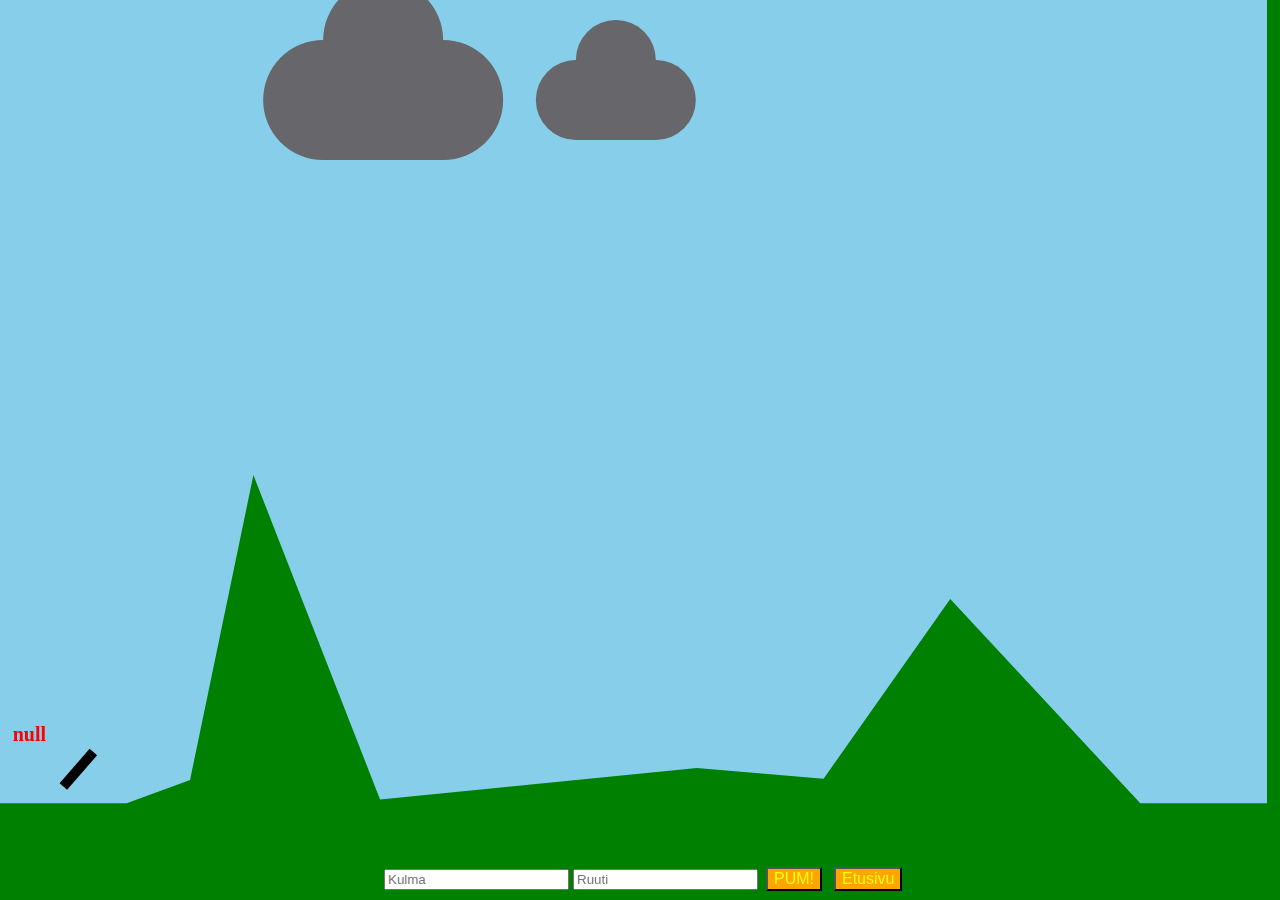
==== tykari.html @ 89f24bf3 "paluu-nappi lisätty" ====
<!DOCTYPE html>
<html lang="en">
<head>
    <meta charset="UTF-8">
    <meta name="viewport" content="width=device-width, initial-scale=1.0">
    <link rel="shortcut icon" href="kuvat/tykki.png" type="image/x-icon">
    <title>Tykkipeli</title>
    <style>
        body, html {
            display: flex;
            justify-content: center;
            background-color: green;
        }
        #arvot {     
            position: fixed;
            left: 30%;
            bottom: 1%;
        }
        button {
            font-size: 1em;
            background-color: orange;
            color: yellow;
            margin: 0 4px;
        }
        button:active {
            background-color: yellow;
            color: black;
        }
        canvas {
            position: absolute;
            left: 0;
            top: 0;
            /*border: 1px solid black;*/
        }
    </style>
    
</head>
<body>

    <div style="display:none;">
        <img id="tykki1" width="50" height="50" src="kuvat/lavetti.png">
        <img id="tykki2" width="50" height="50" src="kuvat/lavetti2.png">
    </div>

    <!--väri on nyt määritelty tähän,  siirtääkö css tiedostoon-->
    <canvas id="kenttaCanvas" style="background-color: skyblue" ></canvas>
    
    <canvas id="piirtoCanvas"></canvas>

<div id="arvot">
    <input type="number" id="kulma" placeholder="Kulma" required>
    <input type="number" id="ruuti" placeholder="Ruuti" required>
    <button type="submit" onclick="tallennaArvot()">PUM!</button>
    <button id="paluu">Etusivu</button>
</div>    

    <script src="kenttaJaPinta.js"></script>
</body>
</html>
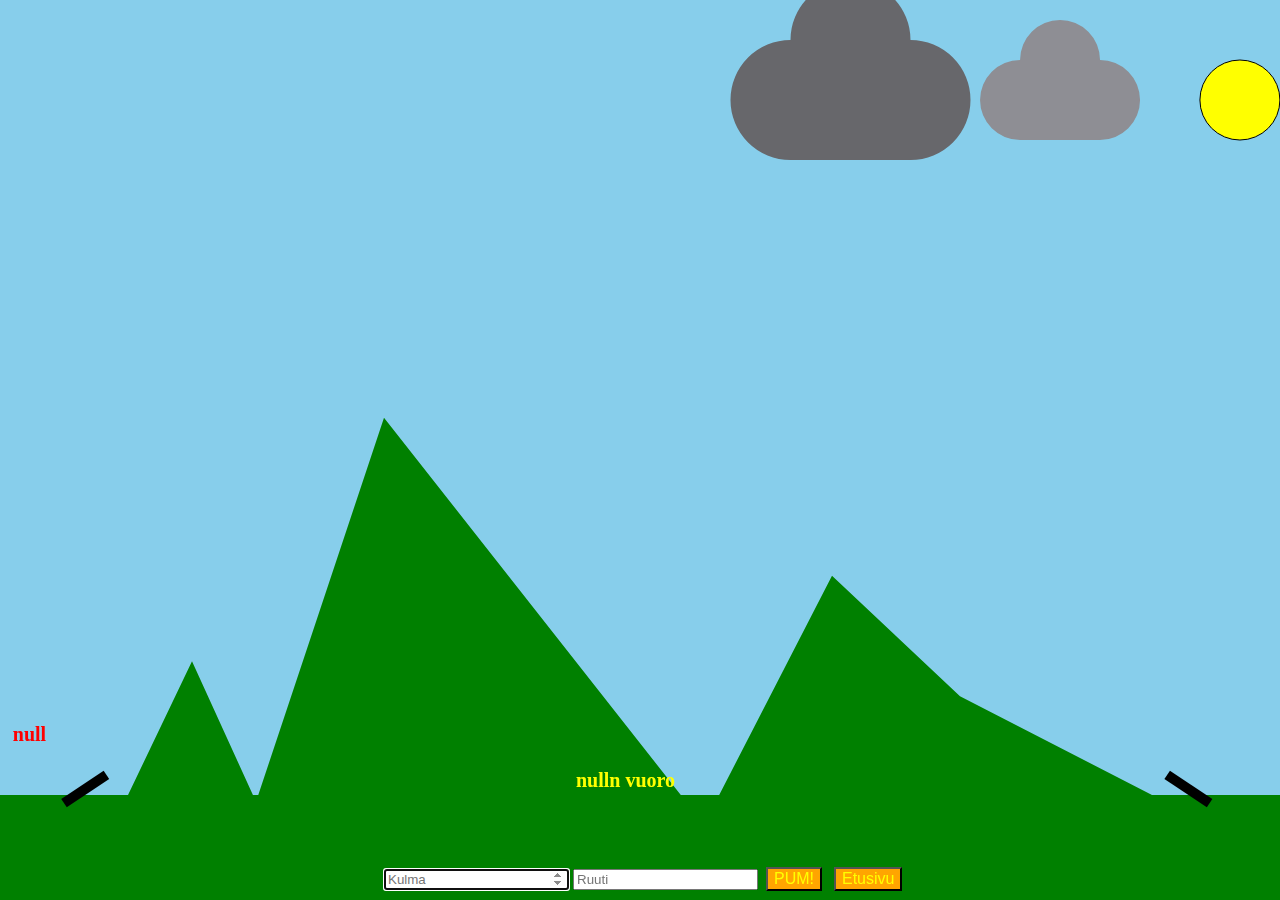
==== commit b6bef61b: "Update tykari.html" ====
--- a/tykari.html
+++ b/tykari.html
@@ -43,17 +43,17 @@
     </div>
 
     <!--väri on nyt määritelty tähän,  siirtääkö css tiedostoon-->
-    <canvas id="kenttaCanvas" style="background-color: skyblue" ></canvas>
-    
+    <canvas id="kenttaCanvas" style="background-color: skyblue" ></canvas>    
     <canvas id="piirtoCanvas"></canvas>
+    <canvas id="tykkiCanvas"></canvas>
 
-<div id="arvot">
-    <input type="number" id="kulma" placeholder="Kulma" required>
-    <input type="number" id="ruuti" placeholder="Ruuti" required>
-    <button type="submit" onclick="tallennaArvot()">PUM!</button>
-    <button id="paluu">Etusivu</button>
-</div>    
+    <div id="arvot">
+        <input type="number" id="kulma" placeholder="Kulma" required>
+        <input type="number" id="ruuti" placeholder="Ruuti" required>
+        <button type="submit" onclick="tallennaArvot()">PUM!</button>
+        <button id="paluu">Etusivu</button>
+    </div>   
 
-    <script src="kenttaJaPinta.js"></script>
+    <script src="kenttaJaPinta2.js"></script>
 </body>
 </html>
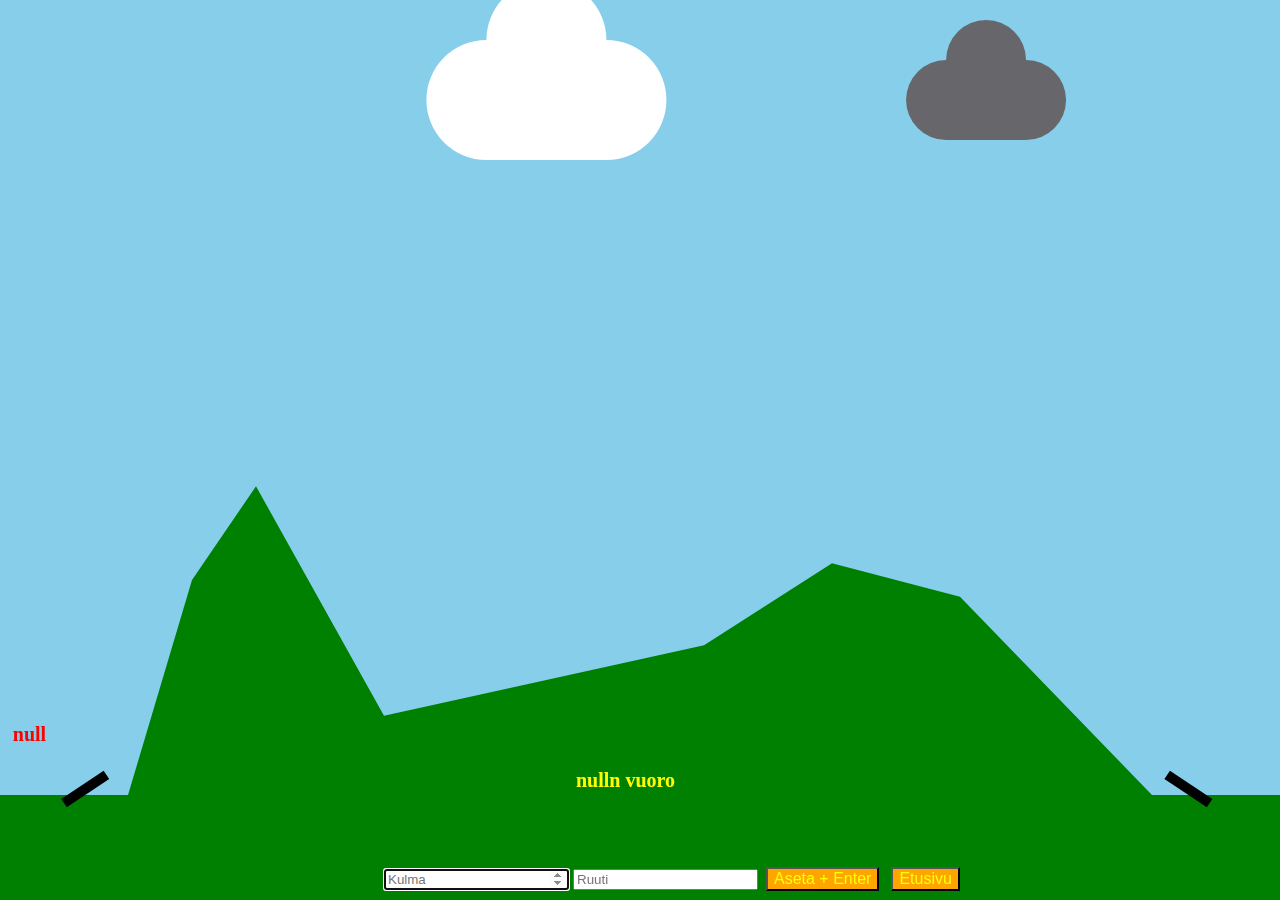
==== commit d522f6a5: "Muotoilua ja tekstejä muutettu" ====
--- a/tykari.html
+++ b/tykari.html
@@ -4,7 +4,7 @@
     <meta charset="UTF-8">
     <meta name="viewport" content="width=device-width, initial-scale=1.0">
     <link rel="shortcut icon" href="kuvat/tykki.png" type="image/x-icon">
-    <title>Tykkipeli</title>
+    <title>Tykärit</title>
     <style>
         body, html {
             display: flex;
@@ -50,7 +50,7 @@
     <div id="arvot">
         <input type="number" id="kulma" placeholder="Kulma" required>
         <input type="number" id="ruuti" placeholder="Ruuti" required>
-        <button type="submit" onclick="tallennaArvot()">PUM!</button>
+        <button type="submit" onclick="tallennaArvot()">Aseta + Enter</button>
         <button id="paluu">Etusivu</button>
     </div>   
 
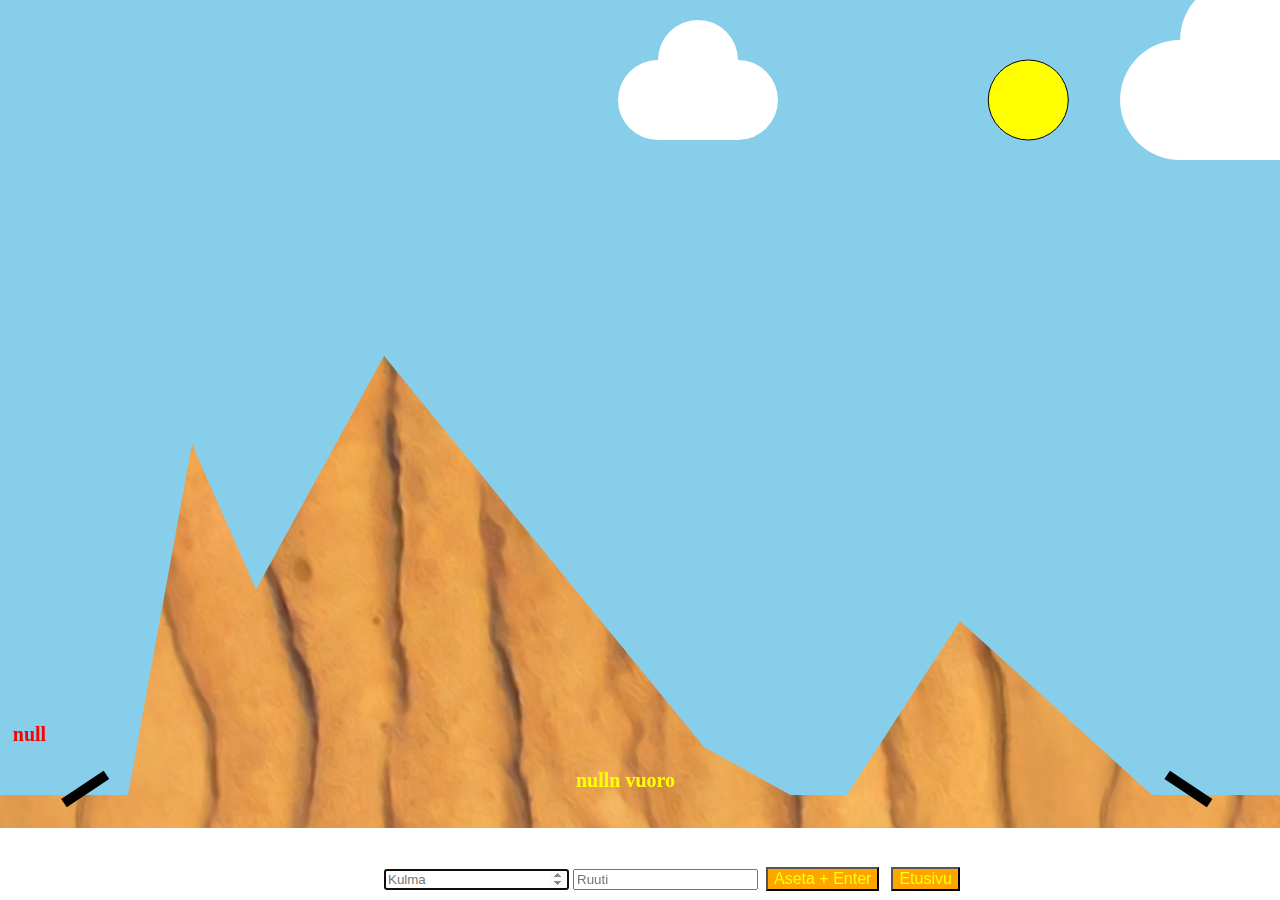
==== commit f1949ee6: "Update tykari.html" ====
--- a/tykari.html
+++ b/tykari.html
@@ -9,7 +9,7 @@
         body, html {
             display: flex;
             justify-content: center;
-            background-color: green;
+            
         }
         #arvot {     
             position: fixed;
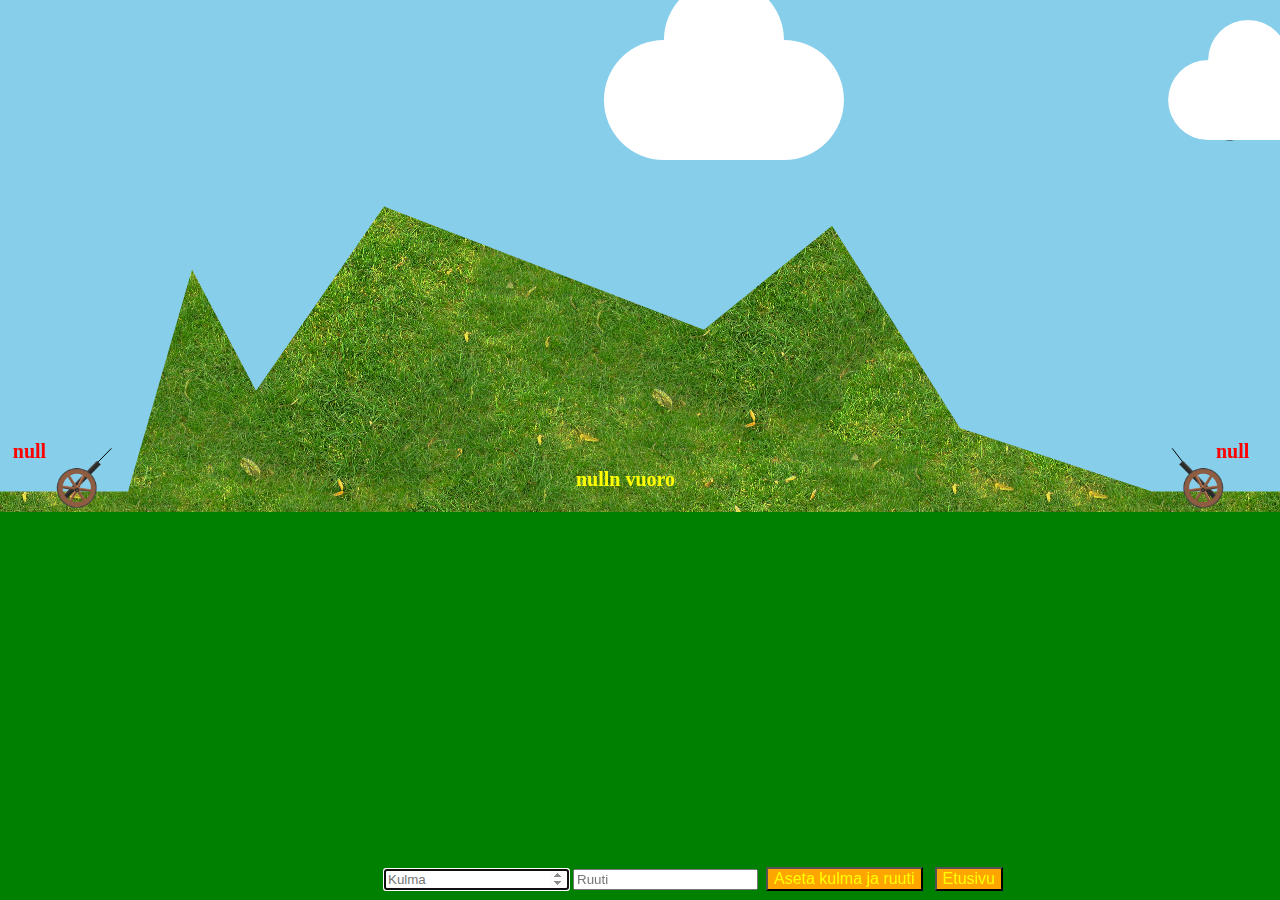
==== commit 95b45385: "Update tykari.html" ====
--- a/tykari.html
+++ b/tykari.html
@@ -1,5 +1,5 @@
 <!DOCTYPE html>
-<html lang="en">
+<html lang="fi">
 <head>
     <meta charset="UTF-8">
     <meta name="viewport" content="width=device-width, initial-scale=1.0">
@@ -9,7 +9,6 @@
         body, html {
             display: flex;
             justify-content: center;
-            
         }
         #arvot {     
             position: fixed;
@@ -30,29 +29,45 @@
             position: absolute;
             left: 0;
             top: 0;
-            /*border: 1px solid black;*/
         }
+        #winMessage{
+        position: absolute;
+        font-size: 5em;
+        font-family: 'MixBrescia', sans-serif;
+        left: 25%;
+        top: 30%;
+        animation-name: voitto;
+        animation-duration: 10s;
+        animation-iteration-count: 1;
+        animation-timing-function: ease-in-out;
+        background-color: lightgreen;
+        z-index: 2;
+        box-shadow: 0px 0px 10px rgba(0, 0, 0, 0.5);
+    }
+        @keyframes voitto {
+            0% {color: #04AA6D;  ;transform: scale(2, 3); }
+            25%{color: #2fe096;}
+            50%{color:aqua}
+            75%{color: #e6810f;transform: rotate(20deg)}
+            100%{color: rgb(233, 28, 14); transform: rotate(-20deg)}
+    
+    }
+    
     </style>
     
 </head>
 <body>
 
-    <div style="display:none;">
-        <img id="tykki1" width="50" height="50" src="kuvat/lavetti.png">
-        <img id="tykki2" width="50" height="50" src="kuvat/lavetti2.png">
-    </div>
-
-    <!--väri on nyt määritelty tähän,  siirtääkö css tiedostoon-->
     <canvas id="kenttaCanvas" style="background-color: skyblue" ></canvas>    
     <canvas id="piirtoCanvas"></canvas>
     <canvas id="tykkiCanvas"></canvas>
 
     <div id="arvot">
-        <input type="number" id="kulma" placeholder="Kulma" required>
-        <input type="number" id="ruuti" placeholder="Ruuti" required>
-        <button type="submit" onclick="tallennaArvot()">Aseta + Enter</button>
+        <input type="number" id="kulma" placeholder="Kulma" size="4" required>
+        <input type="number" id="ruuti" placeholder="Ruuti" size="4" required>
+        <button type="submit" onclick="tallennaArvot()">Aseta kulma ja ruuti</button>
         <button id="paluu">Etusivu</button>
-    </div>   
+    </div>
 
     <script src="kenttaJaPinta2.js"></script>
 </body>
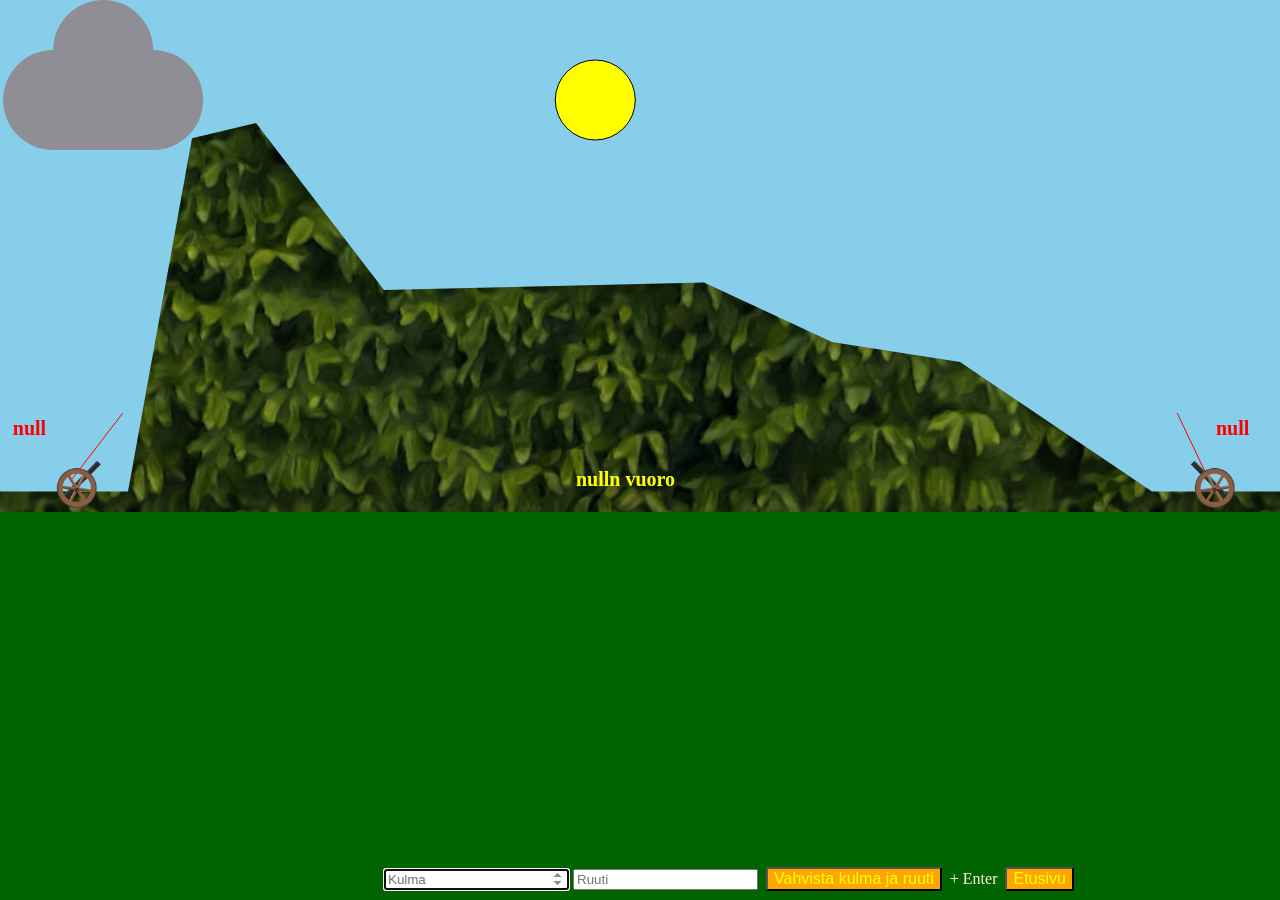
==== commit 074e2c6f: "Ohjeistusta parannettu" ====
--- a/tykari.html
+++ b/tykari.html
@@ -21,6 +21,10 @@
             color: yellow;
             margin: 0 4px;
         }
+        span {
+            font-family: Comic sans MS;
+            color: antiquewhite;
+        }
         button:active {
             background-color: yellow;
             color: black;
@@ -30,29 +34,6 @@
             left: 0;
             top: 0;
         }
-        #winMessage{
-        position: absolute;
-        font-size: 5em;
-        font-family: 'MixBrescia', sans-serif;
-        left: 25%;
-        top: 30%;
-        animation-name: voitto;
-        animation-duration: 10s;
-        animation-iteration-count: 1;
-        animation-timing-function: ease-in-out;
-        background-color: lightgreen;
-        z-index: 2;
-        box-shadow: 0px 0px 10px rgba(0, 0, 0, 0.5);
-    }
-        @keyframes voitto {
-            0% {color: #04AA6D;  ;transform: scale(2, 3); }
-            25%{color: #2fe096;}
-            50%{color:aqua}
-            75%{color: #e6810f;transform: rotate(20deg)}
-            100%{color: rgb(233, 28, 14); transform: rotate(-20deg)}
-    
-    }
-    
     </style>
     
 </head>
@@ -65,7 +46,8 @@
     <div id="arvot">
         <input type="number" id="kulma" placeholder="Kulma" size="4" required>
         <input type="number" id="ruuti" placeholder="Ruuti" size="4" required>
-        <button type="submit" onclick="tallennaArvot()">Aseta kulma ja ruuti</button>
+        <button type="submit" onclick="tallennaArvot()">Vahvista kulma ja ruuti</button>
+        <span> + Enter</span>
         <button id="paluu">Etusivu</button>
     </div>
 
